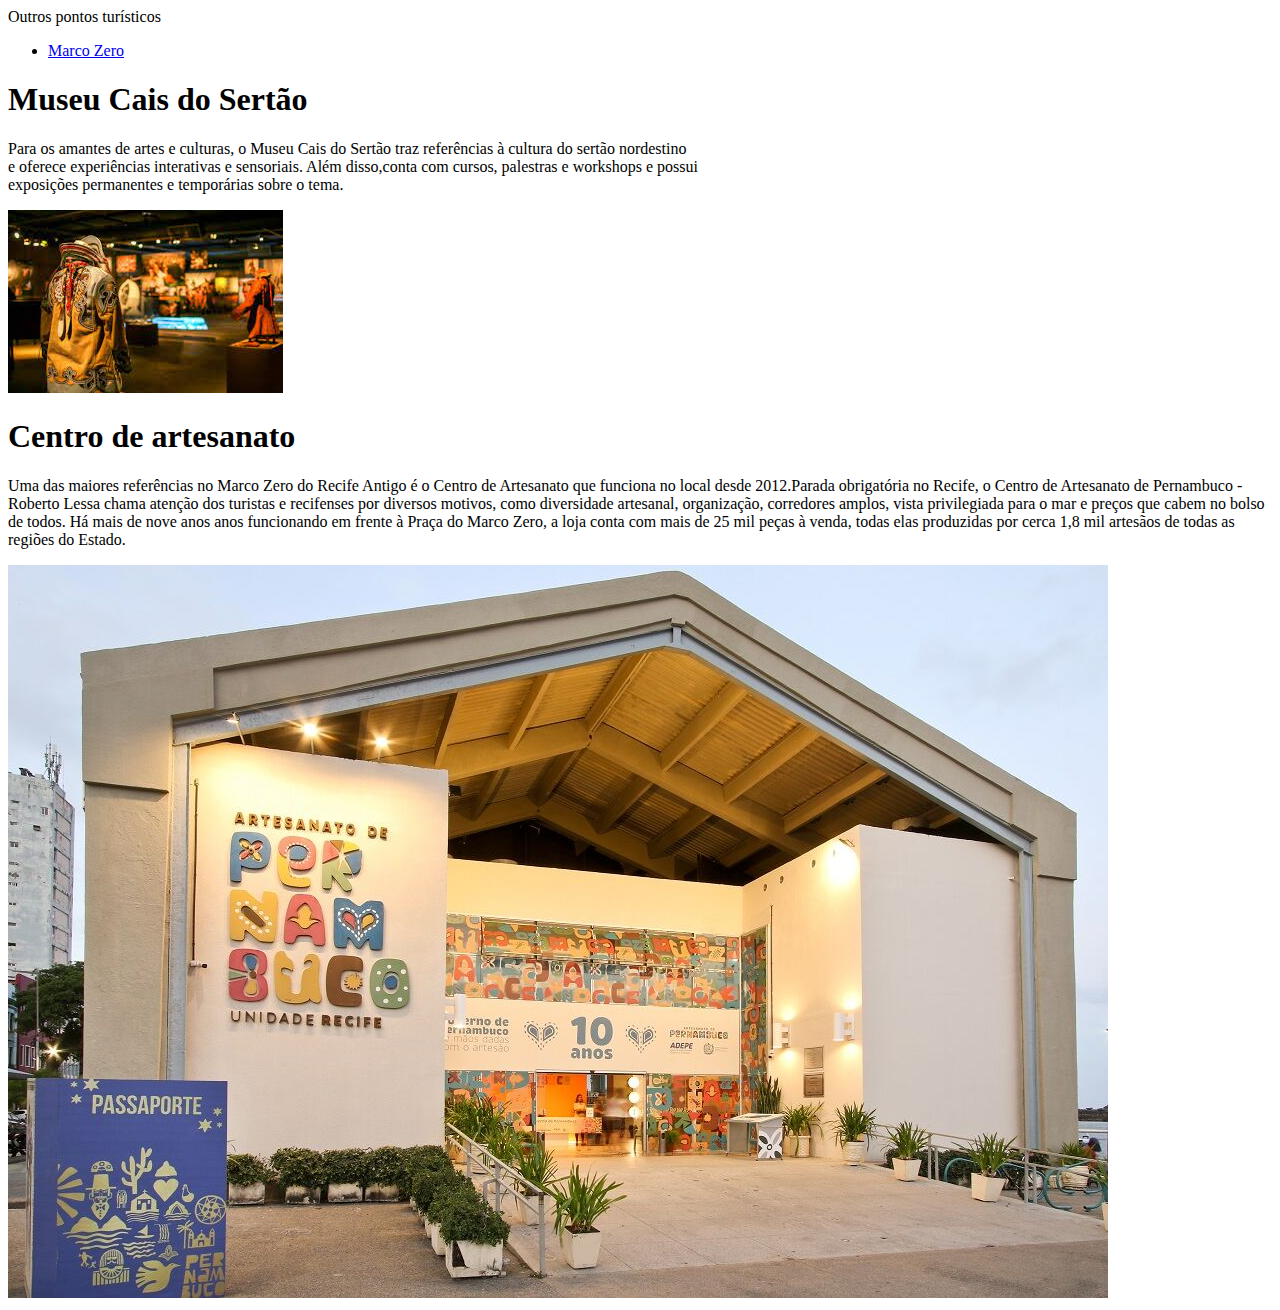
==== pontosturisticos.html @ f508d6f9 "link para encaminhar para outra página" ====
<!DOCTYPE html>
<html lang="en">
<head>
    <meta charset="UTF-8">
    <meta name="viewport" content="width=device-width, initial-scale=1.0">
    <title>Document</title>
</head>
<body>
    <header>
        <span>Outros pontos turísticos</span>
        <nav>
            <ul>
                <li>
                    <a href="index.html">Marco Zero</a>
                </li>
            </ul>
        </nav>
    </header>
    <main>
        <h1> Museu Cais do Sertão </h1>
        <p>Para os amantes de artes e culturas, o Museu Cais do Sertão traz referências à cultura do sertão nordestino</br>
             e oferece experiências interativas e sensoriais. Além disso,conta com cursos, palestras e workshops e possui </br>
             exposições permanentes e temporárias sobre o tema.
        </p>
        <img src = "museu.jfif" alt = "Museu">
        <h1>Centro de artesanato</h1>
        <p>Uma das maiores referências no Marco Zero do Recife Antigo é o Centro de Artesanato que funciona no local desde 2012.Parada obrigatória no Recife, o Centro de Artesanato de Pernambuco - Roberto Lessa chama atenção dos turistas e recifenses por diversos motivos, como diversidade artesanal, organização, corredores amplos, vista privilegiada para o mar e preços que cabem no bolso de todos. Há mais de nove anos anos funcionando em frente à Praça do Marco Zero, a loja conta com mais de 25 mil peças à venda, todas elas produzidas por cerca 1,8 mil artesãos de todas as regiões do Estado. </p>
        <img src ="centro-de-artesanato-de-pe-foto-ed-machado-11.jpg" alt = "Centro de artesanato">
    </main>
</body>
</html>
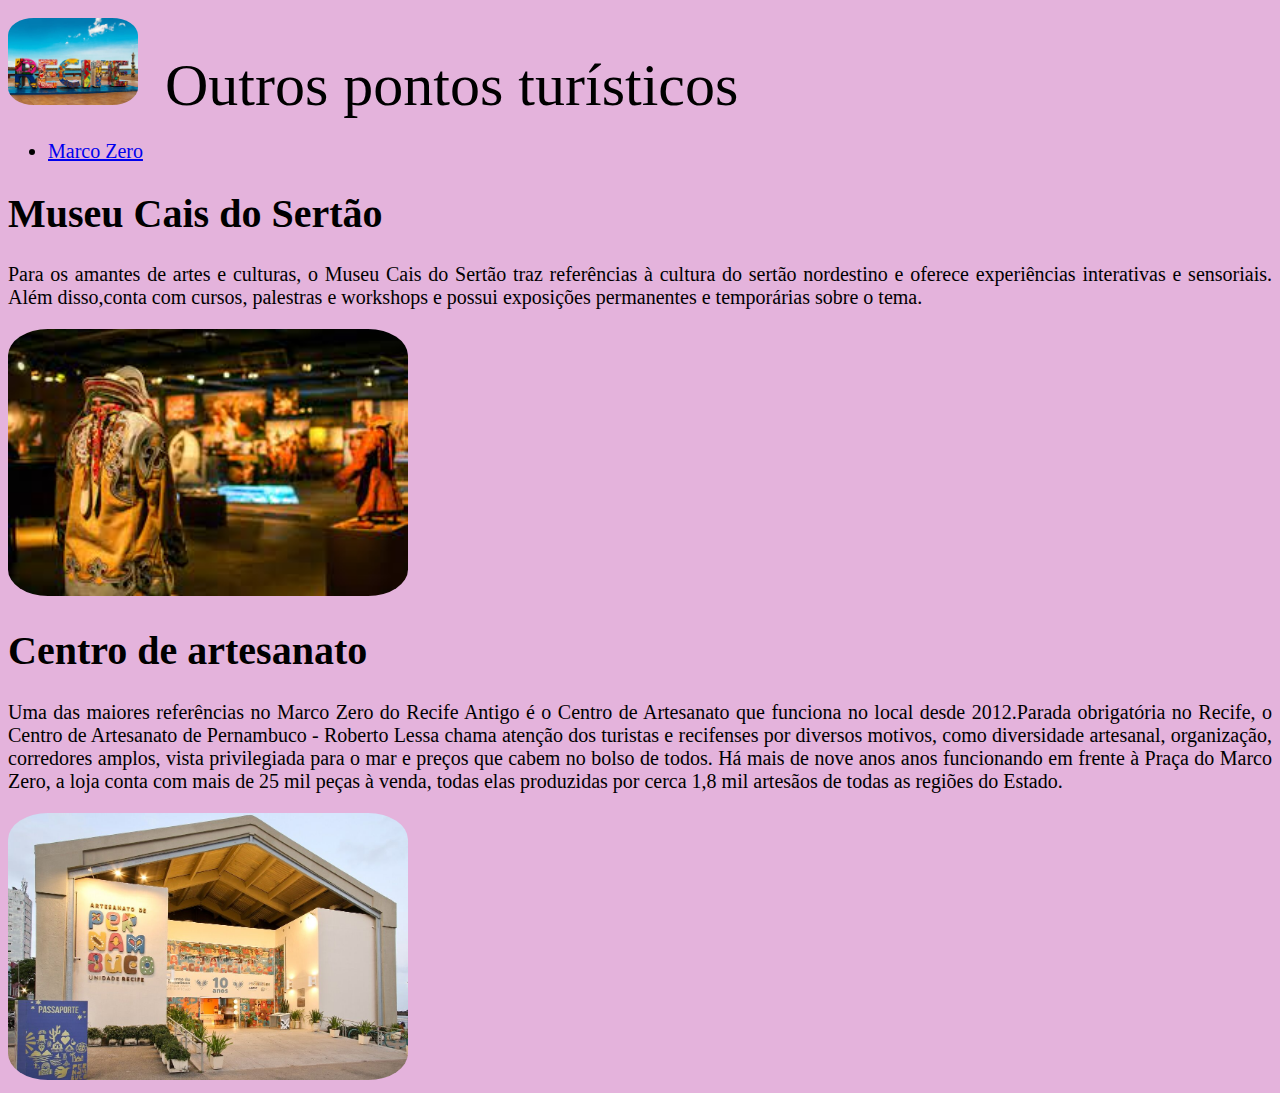
==== commit c603293a: "css adicionado" ====
--- a/pontosturisticos.html
+++ b/pontosturisticos.html
@@ -3,14 +3,16 @@
 <head>
     <meta charset="UTF-8">
     <meta name="viewport" content="width=device-width, initial-scale=1.0">
+    <link rel="stylesheet" href="style.css">
     <title>Document</title>
 </head>
-<body>
+<body class="body">
     <header>
-        <span>Outros pontos turísticos</span>
+        <img src="letreiro-recife.webp" alt="Letreiro recife" id="logo">
+        <span class="titulo">Outros pontos turísticos</span>
         <nav>
             <ul>
-                <li>
+                <li class="links">
                     <a href="index.html">Marco Zero</a>
                 </li>
             </ul>
@@ -18,14 +20,14 @@
     </header>
     <main>
         <h1> Museu Cais do Sertão </h1>
-        <p>Para os amantes de artes e culturas, o Museu Cais do Sertão traz referências à cultura do sertão nordestino</br>
-             e oferece experiências interativas e sensoriais. Além disso,conta com cursos, palestras e workshops e possui </br>
+        <p>Para os amantes de artes e culturas, o Museu Cais do Sertão traz referências à cultura do sertão nordestino
+             e oferece experiências interativas e sensoriais. Além disso,conta com cursos, palestras e workshops e possui
              exposições permanentes e temporárias sobre o tema.
         </p>
-        <img src = "museu.jfif" alt = "Museu">
+        <img src = "museu.jfif" alt = "Museu" class="imagens">
         <h1>Centro de artesanato</h1>
         <p>Uma das maiores referências no Marco Zero do Recife Antigo é o Centro de Artesanato que funciona no local desde 2012.Parada obrigatória no Recife, o Centro de Artesanato de Pernambuco - Roberto Lessa chama atenção dos turistas e recifenses por diversos motivos, como diversidade artesanal, organização, corredores amplos, vista privilegiada para o mar e preços que cabem no bolso de todos. Há mais de nove anos anos funcionando em frente à Praça do Marco Zero, a loja conta com mais de 25 mil peças à venda, todas elas produzidas por cerca 1,8 mil artesãos de todas as regiões do Estado. </p>
-        <img src ="centro-de-artesanato-de-pe-foto-ed-machado-11.jpg" alt = "Centro de artesanato">
+        <img src ="centro-de-artesanato-de-pe-foto-ed-machado-11.jpg" alt = "Centro de artesanato" class="imagens">
     </main>
 </body>
 </html>--- a/style.css
+++ b/style.css
@@ -0,0 +1,43 @@
+.body{
+    font-size: 20px;
+    font-family: Georgia;
+    background-color: rgb(228, 179, 220);
+}
+
+.titulo{
+    font-size:60px;
+    text-align: justify;
+    margin-left: 20px;
+    margin-top: 2px;
+    padding-left: 2px;
+    display:flexbox;
+}
+.links{
+    text-emphasis-color: black;
+    text-decoration: none;
+    font-size: 20px;
+}
+#logo{
+    border-radius: 20%;
+    width: 130px;
+    margin-top: 10px;
+   
+}
+.imagens{
+    width:400px;
+    border-radius: 10%;
+    display: flexbox;
+
+
+}
+
+p{
+    font-size:20px;
+    font-family: georgia;
+    text-align: justify;
+}
+.topicos{
+    font-size:17px;
+    display: flex;
+    align-items: center;
+    }